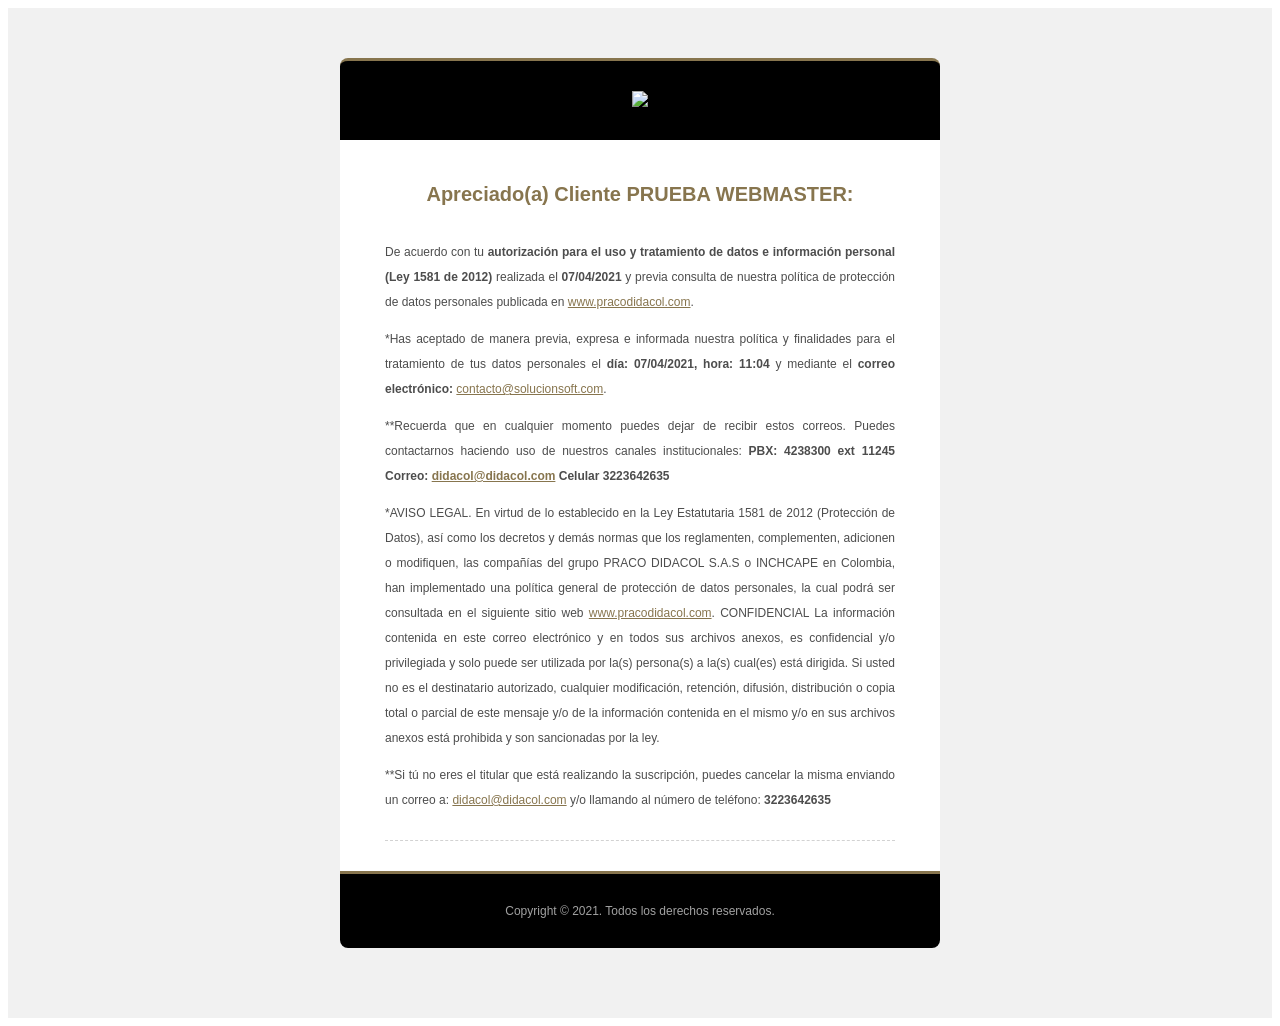
==== malling/automatizacion.html @ f0fbfe27 "Fix waze" ====
<!DOCTYPE html>
<html lang="es-CO">

<head>
    <meta charset="UTF-8" />
    <meta http-equiv="content-type" content="text/html;charset=UTF-8" />
    <meta name="viewport" content="width=device-width, initial-scale=1.0,  user-scalable=no" />
    <meta name="theme-color" content="#000000" />
    <title>Mack Trucks - Colombia</title>
</head>

<body>
    
    <!--Inicio Mailling Mack -->
    <table width="100%" heigth="100%" cellspacing="0" cellpadding="0" border="0" bgcolor="#f1f1f1" style="background: #f1f1f1;">
        <tbody>
            <tr>
                <td valign="middle" align="center">
                    <table width="100%" cellspacing="0" cellpadding="0" border="0" align="center">
                        <tbody>
                            <tr>
                                <td valign="top" align="center">
                                    <table width="600" cellspacing="0" cellpadding="0" border="0" align="center">
                                        <tbody>
                                            <tr>
                                                <td valign="middle" align="center">
                                                    <table width="165" cellspacing="0" cellpadding="0" border="0">
                                                        <tbody>
                                                            <tr>
                                                                <td valign="middle" align="center">
                                                                </td>
                                                            </tr>
                                                            <tr>
                                                                <td style="line-height:30px;font-size:30px"
                                                                    valign="middle" align="center" height="50">&nbsp;
                                                                </td>
                                                            </tr>
                                                        </tbody>
                                                    </table>
                                                </td>
                                            </tr>
                                        </tbody>
                                    </table>
                                </td>
                            </tr>
                        </tbody>
                    </table>

                    <table width="100%" cellspacing="0" cellpadding="0" border="0" align="center">
                        <tbody>
                            <tr>
                                <td valign="top" align="center">
                                    <table width="600" cellspacing="0" cellpadding="0" border="0" align="center"
                                        bgcolor="#000000"
                                        style="display:table;border-top:3px solid #87754e;border-radius:8px 8px 0px 0px">
                                        <tbody>
                                            <tr>
                                                <td valign="middle" align="center">
                                                    <table width="600" cellspacing="0" cellpadding="0" border="0">
                                                        <tbody>
                                                            <tr>
                                                                <td style="line-height:30px;font-size:30px"
                                                                    valign="middle" align="center" height="30">&nbsp;
                                                                </td>
                                                            </tr>
                                                            <tr>
                                                                <td valign="top" align="center"
                                                                    style="font-family:Open Sans,Verdana,Arial;font-size:12px;color:#a1a1a1;font-weight:normal;line-height:14px">
                                                                    <img src="https://pracodidacol.com/mackanthem/assets/images/logo.svg"
                                                                        style="height:50px" class="CToWUd a6T"
                                                                        tabindex="0">
                                                                    <div class="a6S" dir="ltr"
                                                                        style="opacity: 0.01; left: 343.312px; top: 79px;">
                                                                        <div id=":3dj"
                                                                            class="T-I J-J5-Ji aQv T-I-ax7 L3 a5q"
                                                                            role="button" tabindex="0"
                                                                            aria-label="Descargar el archivo adjunto "
                                                                            data-tooltip-class="a1V"
                                                                            data-tooltip="Descargar">
                                                                            <div class="akn">
                                                                                <div class="aSK J-J5-Ji aYr"></div>
                                                                            </div>
                                                                        </div>
                                                                    </div>
                                                                </td>
                                                            </tr>
                                                            <tr>
                                                                <td style="line-height:30px;font-size:30px"
                                                                    valign="middle" align="center" height="30">&nbsp;
                                                                </td>
                                                            </tr>
                                                        </tbody>
                                                    </table>
                                                </td>
                                            </tr>
                                        </tbody>
                                    </table>
                                </td>
                            </tr>
                        </tbody>
                    </table>
                    
                    <table width="100%" cellspacing="0" cellpadding="0" border="0" align="center">
                        <tbody>
                            <tr>
                                <td valign="top" align="center">
                                    <table width="600" cellspacing="0" cellpadding="0" border="0" align="center">
                                        <tbody>
                                            <tr>
                                                <td valign="middle" bgcolor="#ffffff" align="center">
                                                    <table width="510" cellspacing="0" cellpadding="0" border="0">
                                                        <tbody>
                                                            <tr>
                                                                <td style="line-height:35px;font-size:35px"
                                                                    valign="middle" align="center" height="20">&nbsp;
                                                                </td>
                                                            </tr>
                                                            <tr>
                                                                <td style="font-family:Open Sans,Verdana,Arial;font-size:20px;color:#87754e;font-weight:bold;line-height:38px" valign="middle" align="center">
                                                                    <u></u>Apreciado(a) Cliente PRUEBA WEBMASTER:<u></u>
                                                                </td>
                                                            </tr>
                                                            <tr>
                                                                <td style="font-family:Open Sans,Verdana,Arial;font-size:25px;color:#3a3a37;font-weight:bold;line-height:28px"
                                                                    valign="middle" align="center">
                                                                    <u></u>
                                                                </td>
                                                            </tr>
                                                            <tr>
                                                                <td style="line-height:15px;font-size:15px"
                                                                    valign="middle" align="center" height="10">&nbsp;
                                                                </td>
                                                            </tr>
                                                            <tr>
                                                                <td style="font-family:Open Sans,Verdana,Arial;text-align:justify;font-size:12px;color:#4d4d4d;font-weight:normal;line-height:25px;padding:0 0 15px;border-bottom:1px dashed #d2d2d2" valign="middle" align="center">
                    
                                                                    <p style="width:100%">De acuerdo con tu <b>autorización para el uso y tratamiento de datos e información personal (Ley 1581 de 2012)</b> realizada el <b>07/04/2021</b> y previa consulta de nuestra política de protección de datos personales publicada en <a href="http://www.pracodidacol.com" target="_blank" data-saferedirecturl="https://www.google.com/url?q=http://www.pracodidacol.com&amp;source=gmail&amp;ust=1622730196189000&amp;usg=AFQjCNG_LJacVMmPuz7XHOTXvVr8kwV_lA" style="color:#87754e">www.pracodidacol.com</a>.</p>
                                                                    <p>*Has aceptado de manera previa, expresa e informada nuestra política y finalidades para el tratamiento de tus datos personales el <b>día: 07/04/2021, hora: 11:04</b> y mediante el <b>correo electrónico:</b> <a href="mailto:contacto@solucionsoft.com" target="_blank" style="color:#87754e">contacto@solucionsoft.com</a>.</p>
                                                                    <p>**Recuerda que en cualquier momento puedes dejar de recibir estos correos. Puedes contactarnos haciendo uso de nuestros canales institucionales: <b>PBX: 4238300 ext 11245 Correo: <a href="mailto:didacol@didacol.com" target="_blank" style="color:#87754e">didacol@didacol.com</a> Celular 3223642635</b></p>
                                                                    <p>*AVISO LEGAL. En virtud de lo establecido en la Ley Estatutaria 1581 de 2012 (Protección de Datos), así como los decretos y demás normas que los reglamenten, complementen, adicionen o modifiquen, las compañías del grupo PRACO DIDACOL S.A.S o INCHCAPE en Colombia, han implementado una política general de protección de datos personales, la cual podrá ser consultada en el siguiente sitio web <a href="http://www.pracodidacol.com" target="_blank" data-saferedirecturl="https://www.google.com/url?q=http://www.pracodidacol.com&amp;source=gmail&amp;ust=1622730196189000&amp;usg=AFQjCNG_LJacVMmPuz7XHOTXvVr8kwV_lA" style="color:#87754e">www.pracodidacol.com</a>. CONFIDENCIAL La información contenida en este correo electrónico y en todos sus archivos anexos, es confidencial y/o privilegiada y solo puede ser utilizada por la(s) persona(s) a la(s) cual(es) está dirigida. Si usted no es el destinatario autorizado, cualquier modificación, retención, difusión, distribución o copia total o parcial de este mensaje y/o de la información contenida en el mismo y/o en sus archivos anexos está prohibida y son sancionadas por la ley.</p>
                                                                    <p>**Si tú no eres el titular que está realizando la suscripción, puedes cancelar la misma enviando un correo a: <a href="mailto:didacol@didacol.com" target="_blank" style="color:#87754e">didacol@didacol.com</a> y/o llamando al número de teléfono: <b>3223642635</b></p>

                                                                </td>
                                                            </tr>
                                                            <tr>
                                                                <td valign="middle" align="center" height="30">&nbsp;</td>
                                                            </tr>
                                                        </tbody>
                                                    </table>
                                                </td>
                                            </tr>
                                        </tbody>
                                    </table>
                                </td>
                            </tr>
                        </tbody>
                    </table>
                </td>
            </tr>
        </tbody>
    </table>
    <!--/ Inicio Mailling Mack -->

    <!--Footer Mailling Mack -->
    <table width="100%" cellspacing="0" cellpadding="0" border="0" align="center" bgcolor="#f1f1f1" style="background: #f1f1f1;">
        <tbody>
            <tr>
                <td valign="top" align="center">
                    <table width="600" cellspacing="0" cellpadding="0" border="0" align="center">
                        <tbody>
                            <tr>
                                <td style="border-top:#efefef solid 1px;border-top:3px solid #87754e;border-radius: 0px 0px 8px 8px" valign="middle" bgcolor="#000000"
                                    align="center">
                                    <table width="400" cellspacing="0" cellpadding="0" border="0">
                                        <tbody>
                                            <tr>
                                                <td style="line-height:30px;font-size:30px" valign="middle"
                                                    align="center" height="30">&nbsp;</td>
                                            </tr>
                                            <tr>
                                                <td valign="top" align="center"
                                                    style="font-family:Open Sans,Verdana,Arial;font-size:12px;color:#a1a1a1;font-weight:normal;line-height:14px">
                                                    <span
                                                        style="font-family:Open Sans,Verdana,Arial;font-size:12px;color:#a1a1a1;font-weight:normal;line-height:14px">
                                                        Copyright © 2021. Todos los derechos reservados.
                                                    </span>
                                                </td>
                                            </tr>
                                            <tr>
                                                <td style="line-height:30px;font-size:30px" valign="middle"
                                                    align="center" height="30">&nbsp;</td>
                                            </tr>
                                        </tbody>
                                    </table>
                                </td>
                            </tr>
                        </tbody>
                    </table>

                    <table width="100%" cellspacing="0" cellpadding="0" border="0" align="center">
                        <tbody>
                            <tr>
                                <td valign="top" align="center">
                                    <table width="600" cellspacing="0" cellpadding="0" border="0" align="center">
                                        <tbody>
                                            <tr>
                                                <td valign="middle" align="center">
                                                    <table width="165" cellspacing="0" cellpadding="0" border="0">
                                                        <tbody>
                                                            <tr>
                                                                <td valign="middle" align="center">
                                                                </td>
                                                            </tr>
                                                            <tr>
                                                                <td style="line-height:30px;font-size:30px"
                                                                    valign="middle" align="center" height="70">&nbsp;
                                                                </td>
                                                            </tr>
                                                        </tbody>
                                                    </table>
                                                </td>
                                            </tr>
                                        </tbody>
                                    </table>
                                </td>
                            </tr>
                        </tbody>
                    </table>
                </td>
            </tr>
        </tbody>
    </table>
    <!--/ Footer Mailling Mack -->

</body>

</html>
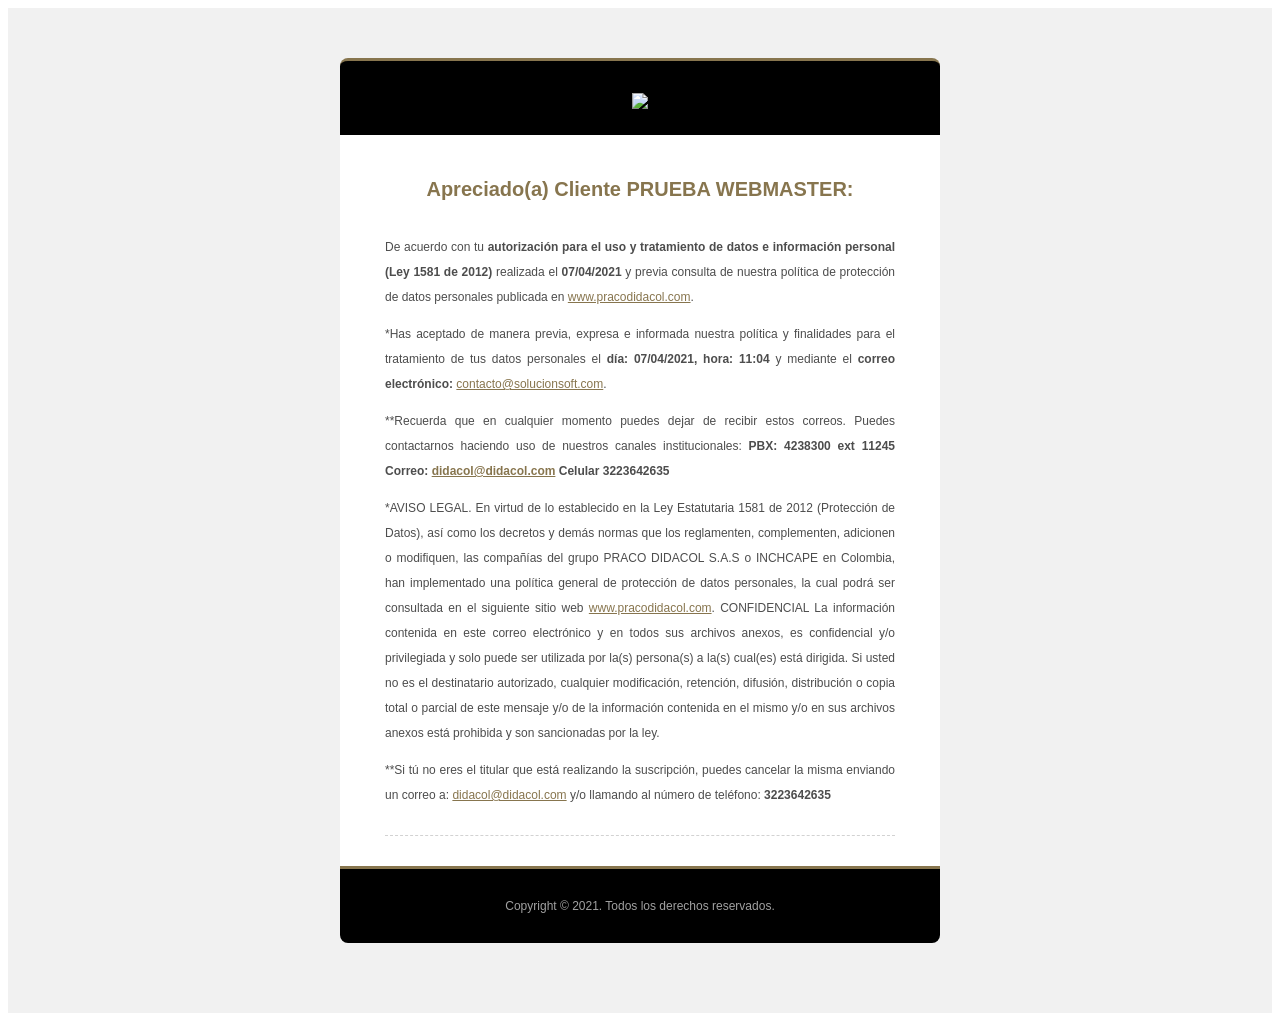
==== commit 492d2d12: "Fix thanks" ====
--- a/malling/automatizacion.html
+++ b/malling/automatizacion.html
@@ -66,9 +66,7 @@
                                                             <tr>
                                                                 <td valign="top" align="center"
                                                                     style="font-family:Open Sans,Verdana,Arial;font-size:12px;color:#a1a1a1;font-weight:normal;line-height:14px">
-                                                                    <img src="https://pracodidacol.com/mackanthem/assets/images/logo.svg"
-                                                                        style="height:50px" class="CToWUd a6T"
-                                                                        tabindex="0">
+                                                                    <img src="https://pracodidacol.com/mackanthem/assets/images/logo.png" style="height: 69px; margin-bottom: -7px;" class="CToWUd a6T" tabindex="0" />
                                                                     <div class="a6S" dir="ltr"
                                                                         style="opacity: 0.01; left: 343.312px; top: 79px;">
                                                                         <div id=":3dj"
